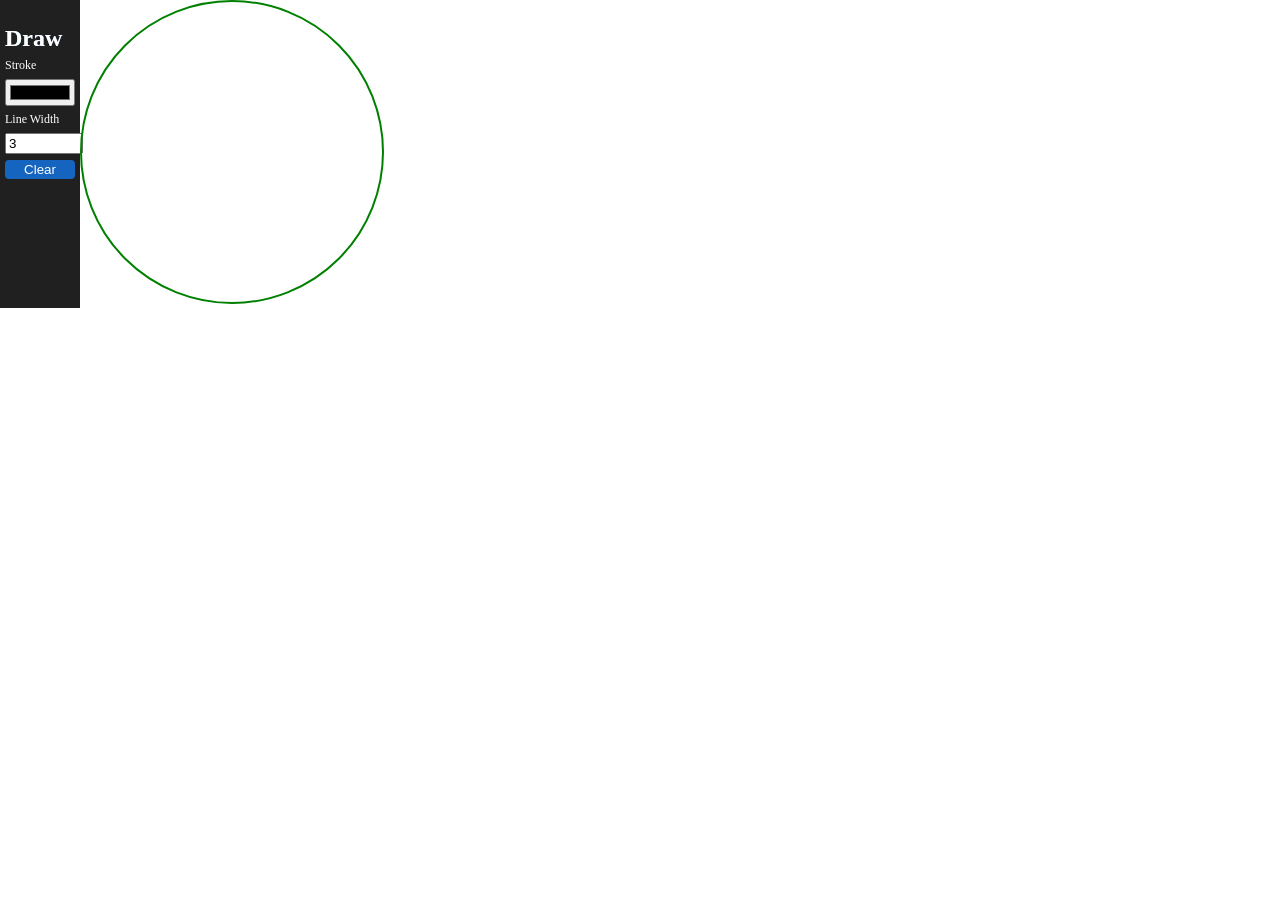
==== index.html @ 2ebaf584 "more comments Co-authored by: dpandaman <pandyadevh@gmail.com> Co-authored by: svpandya <svarp02@gma" ====
<!DOCTYPE html>
<html lang="en">

<head>
    <meta charset="UTF-8">
    <meta name="viewport" content="width=device-width, initial-scale=1.0">
    <title>BlankSlate</title>
    <link rel="stylesheet" href="index.css">
    <script src="config.js"></script>
    <script>
        const script = document.createElement('script');
        script.src = `https://maps.googleapis.com/maps/api/js?key=${GOOGLE_MAPS_API_KEY}&libraries=maps3d&v=beta&callback=initMap`;
        script.async = true;
        document.head.appendChild(script);

        script.onload = () => {
            initMap();
        };
    </script>

</head>

<body>
    <section class="container">
        <div id="toolbar">
            <h1>Draw</h1>
            <label for="stroke">Stroke</label>
            <input id="stroke" name="stroke" type="color">
            <label for="lineWidth">Line Width</label>
            <input type="number" value="3" id="lineWidth" name="lineWidth">
            <button id="clear">Clear</button>
        </div>
        <div class="drawing-board">
            <canvas id="drawing-board"></canvas>
        </div>
    </section>
    <div id="map" style="width: 100%; height: 500px;"></div>

    <script src="index.js"></script>
</body>
</html>
---- index.css ----
body {
    margin: 0;
    padding: 0;
    height: 100%;
    overflow: hidden;
    color: white;
}

h1 {
    background: #7F7FD5;
    background: -webkit-linear-gradient(to right, #91EAE4, #86A8E7, #7F7FD5);
    background: linear-gradient(to right, #91EAE4, #86A8E7, #7F7FD5);
    background-clip: text;
    --webkit-background-clip: text;
    --webkit-text-fill-color: transparent;
}

.container {
    height: 100%;
    display: flex;
}

#toolbar {
    display: flex;
    flex-direction: column;
    padding: 5px;
    width: 70px;
    background-color: #202020;
}

#toolbar * {
    margin-bottom: 6px;
}

#toolbar label {
    font-size: 12px;
}

#toolbar input {
    width: 100%;
}

#toolbar button {
    background-color: #1565c0;
    border: none;
    border-radius: 4px;
    color: white;
    padding: 2px;
}

#drawing-board {
    border: 2px solid green;
    border-radius: 50%;
    width: 300px;
    height: 300px;
}

template {
    max-width: 5px;
}
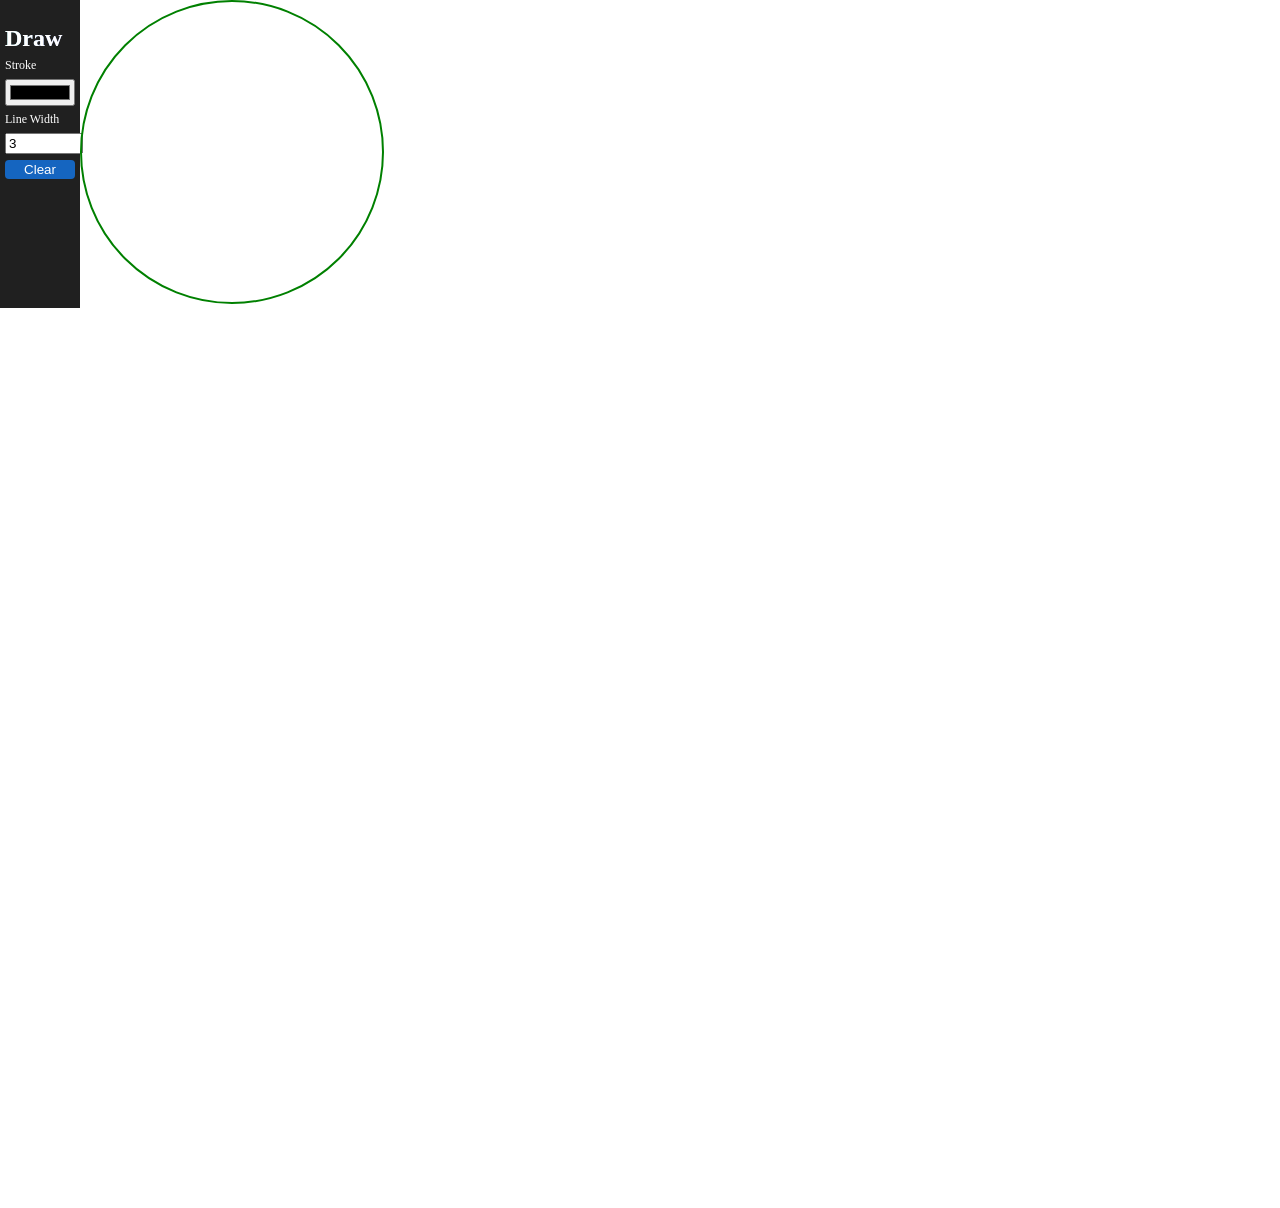
==== commit 4069f1e8: "created multiple marker and update functionality" ====
--- a/index.html
+++ b/index.html
@@ -34,8 +34,9 @@
             <canvas id="drawing-board"></canvas>
         </div>
     </section>
-    <div id="map" style="width: 100%; height: 500px;"></div>
+    <div id="map" style="width: 100%; height: 100vh;"></div>
 
     <script src="index.js"></script>
 </body>
+
 </html>
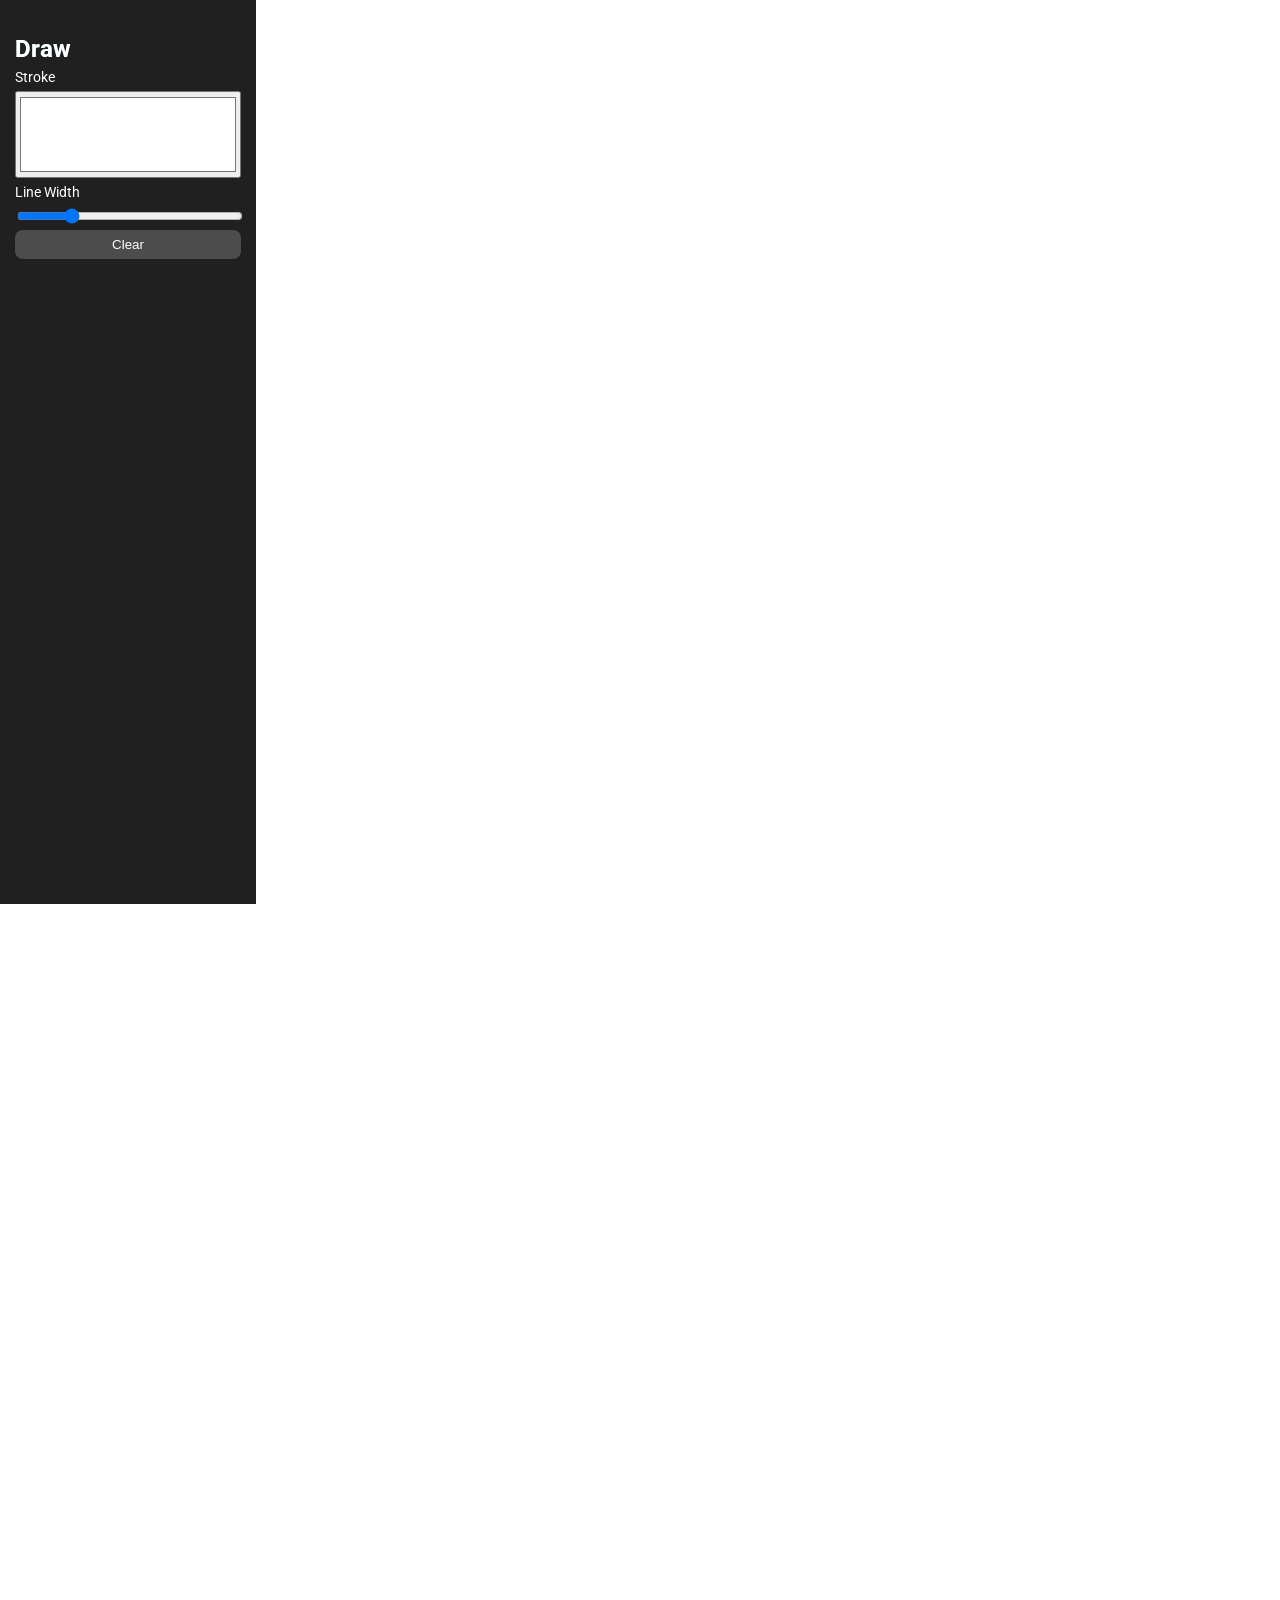
==== commit 63a642c5: "styled landmarks" ====
--- a/index.html
+++ b/index.html
@@ -5,6 +5,10 @@
     <meta charset="UTF-8">
     <meta name="viewport" content="width=device-width, initial-scale=1.0">
     <title>BlankSlate</title>
+    <link rel="preconnect" href="https://fonts.googleapis.com">
+    <link rel="preconnect" href="https://fonts.gstatic.com" crossorigin>
+    <link href="https://fonts.googleapis.com/css2?family=Roboto:ital,wght@0,100..900;1,100..900&display=swap"
+        rel="stylesheet">
     <link rel="stylesheet" href="index.css">
     <script src="config.js"></script>
     <script>
@@ -25,9 +29,9 @@
         <div id="toolbar">
             <h1>Draw</h1>
             <label for="stroke">Stroke</label>
-            <input id="stroke" name="stroke" type="color">
+            <input id="stroke" name="stroke" type="color" value="#ffffff">
             <label for="lineWidth">Line Width</label>
-            <input type="number" value="3" id="lineWidth" name="lineWidth">
+            <input type="range" min="1" max="10" value="3" id="lineWidth" name="lineWidth">
             <button id="clear">Clear</button>
         </div>
         <div class="drawing-board">
--- a/index.css
+++ b/index.css
@@ -4,6 +4,7 @@
     height: 100%;
     overflow: hidden;
     color: white;
+    font-family: "Roboto", sans-serif;
 }
 
 h1 {
@@ -23,8 +24,9 @@
 #toolbar {
     display: flex;
     flex-direction: column;
-    padding: 5px;
-    width: 70px;
+    padding: 15px;
+    /* width: 70px; */
+    width: 20vw;
     background-color: #202020;
 }
 
@@ -33,7 +35,7 @@
 }
 
 #toolbar label {
-    font-size: 12px;
+    font-size: 14px;
 }
 
 #toolbar input {
@@ -41,20 +43,25 @@
 }
 
 #toolbar button {
-    background-color: #1565c0;
+    /* background-color: #1565c0; */
+    background-color: #4c4c4c;
     border: none;
-    border-radius: 4px;
+    border-radius: 8px;
     color: white;
-    padding: 2px;
+    padding: 3%;
 }
 
 #drawing-board {
-    border: 2px solid green;
-    border-radius: 50%;
-    width: 300px;
-    height: 300px;
+    /* border: 2px solid black; */
+    border-radius: 15px;
+    width: 80vw;
+    height: 100vh;
 }
 
 template {
     max-width: 5px;
+}
+
+#stroke {
+    height: 10%;
 }
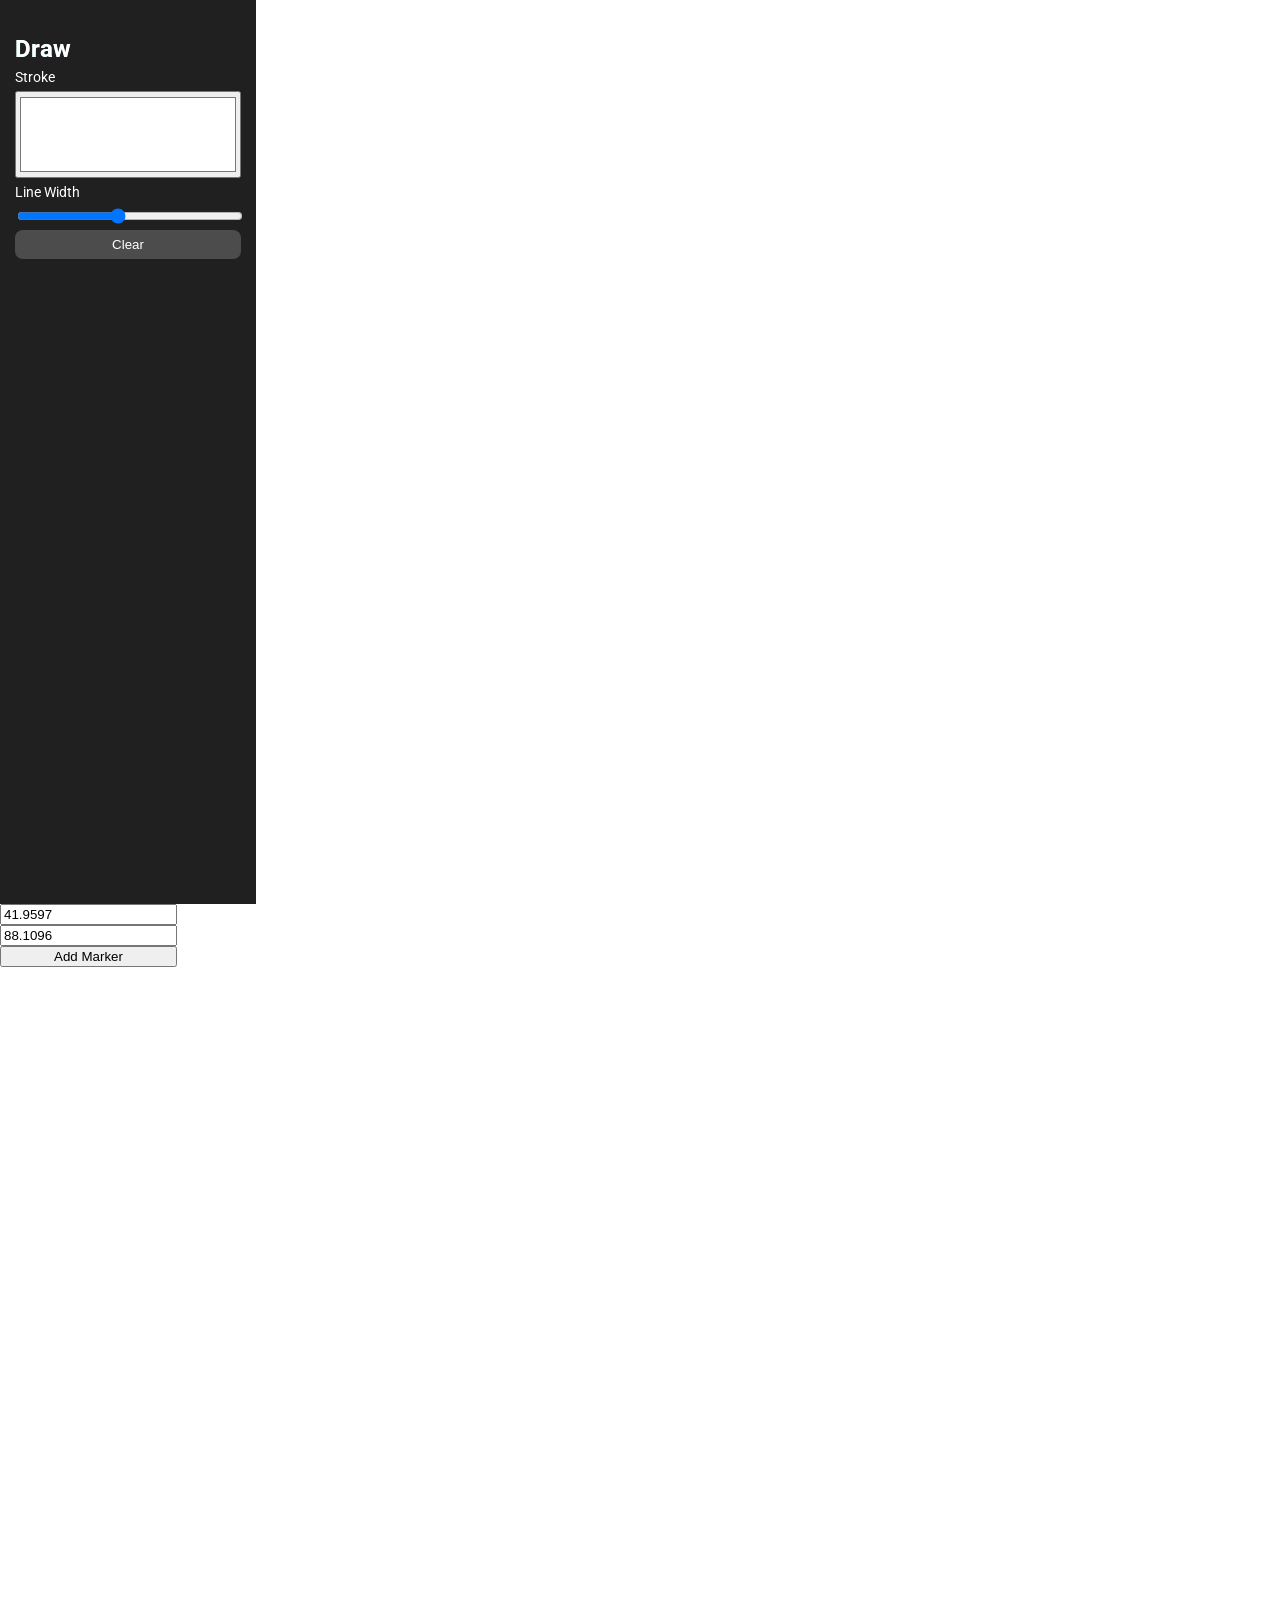
==== commit 5662ed38: "add custom marker" ====
--- a/index.html
+++ b/index.html
@@ -31,14 +31,22 @@
             <label for="stroke">Stroke</label>
             <input id="stroke" name="stroke" type="color" value="#ffffff">
             <label for="lineWidth">Line Width</label>
-            <input type="range" min="1" max="10" value="3" id="lineWidth" name="lineWidth">
+            <input type="range" min="1" max="10" value="5" id="lineWidth" name="lineWidth">
             <button id="clear">Clear</button>
         </div>
         <div class="drawing-board">
             <canvas id="drawing-board"></canvas>
         </div>
     </section>
-    <div id="map" style="width: 100%; height: 100vh;"></div>
+    <div class="mainControlsContainer">
+        <div id="mainControls">
+            <input type="text" value="41.9597" id="addMarkerLat">
+            <input type="text" value="88.1096" id="addMarkerLng">
+            <button id="addMarker">Add Marker</button>
+        </div>
+        <div id="map" style="width: 90%; height: 100vh; display: flex;"></div>
+    </div>
+
 
     <script src="index.js"></script>
 </body>
--- a/index.css
+++ b/index.css
@@ -64,4 +64,15 @@
 
 #stroke {
     height: 10%;
+}
+
+#mainControls {
+    height: 100%;
+    display: flex;
+    flex-direction: column;
+}
+
+.mainControlsContainer {
+    height: 100%;
+    display: flex;
 }
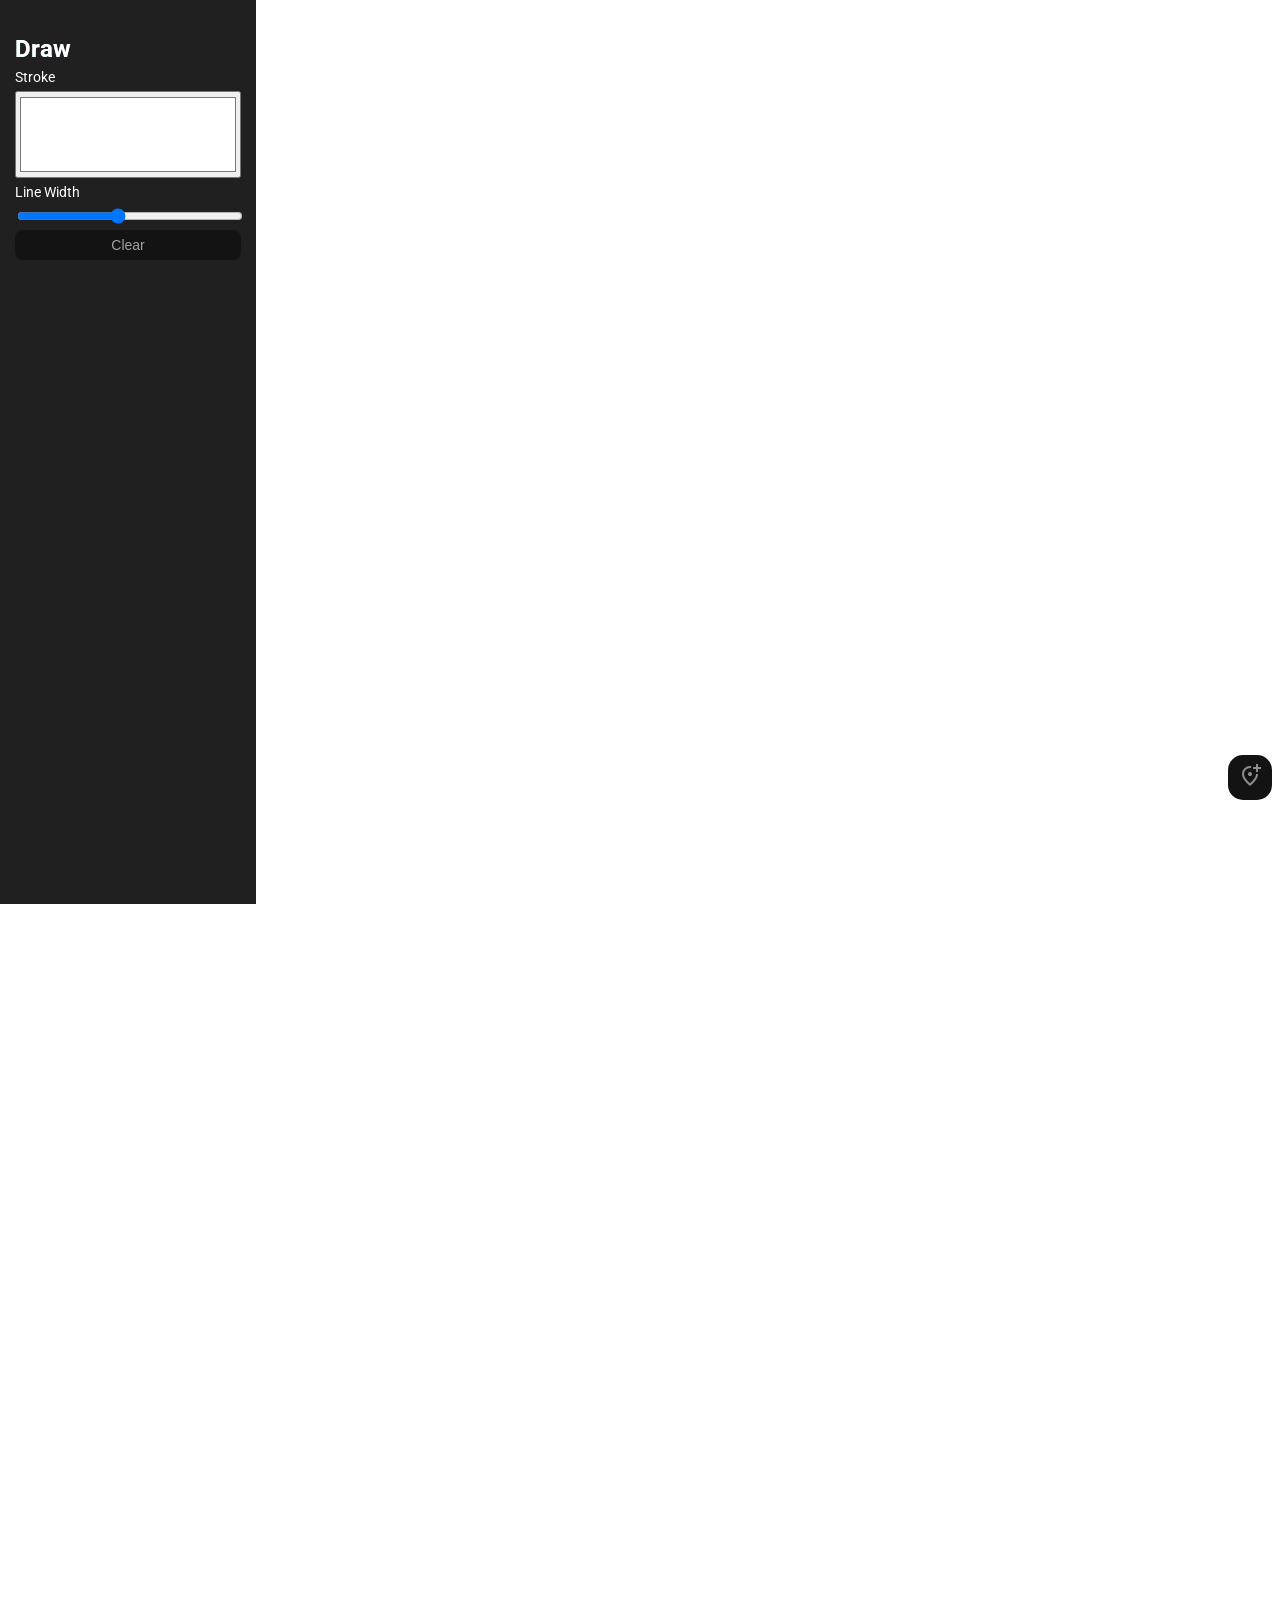
==== commit f9a7abc2: "styled adding a landmark" ====
--- a/index.html
+++ b/index.html
@@ -32,7 +32,7 @@
             <input id="stroke" name="stroke" type="color" value="#ffffff">
             <label for="lineWidth">Line Width</label>
             <input type="range" min="1" max="10" value="5" id="lineWidth" name="lineWidth">
-            <button id="clear">Clear</button>
+            <button id="clear" class="btn">Clear</button>
         </div>
         <div class="drawing-board">
             <canvas id="drawing-board"></canvas>
@@ -40,11 +40,20 @@
     </section>
     <div class="mainControlsContainer">
         <div id="mainControls">
-            <input type="text" value="41.9597" id="addMarkerLat">
-            <input type="text" value="88.1096" id="addMarkerLng">
-            <button id="addMarker">Add Marker</button>
+            <input type="text" value="41.9597" id="addMarkerLat" class="addMarkerText">
+            <input type="text" value="88.1096" id="addMarkerLng" class="addMarkerText">
+            <button id="addMarker" class="btn">Add Marker</button>
         </div>
-        <div id="map" style="width: 90%; height: 100vh; display: flex;"></div>
+        <button class="otherControls">
+            <h4 id="testText"><svg id='addMarkerIcon' xmlns="http://www.w3.org/2000/svg" height="24px"
+                    viewBox="0 -960 960 960" width="24px" fill="#8e8e8f">
+                    <path
+                        d="M480-80Q319-217 239.5-334.5T160-552q0-150 96.5-239T480-880h20q10 0 20 2v81q-10-2-19.5-2.5T480-800q-101 0-170.5 69.5T240-552q0 71 59 162.5T480-186q122-112 181-203.5T720-552v-8h80v8q0 100-79.5 217.5T480-80Zm0-400q33 0 56.5-23.5T560-560q0-33-23.5-56.5T480-640q-33 0-56.5 23.5T400-560q0 33 23.5 56.5T480-480Zm0-80Zm240-80h80v-120h120v-80H800v-120h-80v120H600v80h120v120Z" />
+                </svg></h4>
+        </button>
+        <div id="map" style="width: 100%; height: 100vh; display: flex;"></div>
+
+
     </div>
 
 
--- a/index.css
+++ b/index.css
@@ -42,13 +42,15 @@
     width: 100%;
 }
 
-#toolbar button {
+.btn {
     /* background-color: #1565c0; */
-    background-color: #4c4c4c;
+    /* background-color: #4c4c4c; */
+    background-color: #131314;
     border: none;
     border-radius: 8px;
-    color: white;
+    color: #a1a1a1;
     padding: 3%;
+    font-size: 14px;
 }
 
 #drawing-board {
@@ -66,7 +68,7 @@
     height: 10%;
 }
 
-#mainControls {
+/* #mainControls {
     height: 100%;
     display: flex;
     flex-direction: column;
@@ -75,4 +77,62 @@
 .mainControlsContainer {
     height: 100%;
     display: flex;
+} */
+
+#mainControls {
+    position: absolute;
+    bottom: 95px;
+    /* bottom: 30px; */
+    right: 60px;
+    z-index: 10;
+    padding: 6px 10px;
+    background-color: rgba(0, 0, 0, 0.3);
+    /* background-color: #7F7FD5; */
+    /* border: 1px solid #ccc; */
+    border-radius: 12px;
+    /* cursor: pointer; */
+    width: 32.16%;
+    /* width: 40%; */
+    text-align: center;
+    display: none;
+}
+
+#mainControls * {
+    margin: 0 1px;
+}
+
+.otherControls {
+    position: absolute;
+    bottom: 100px;
+    /* bottom: 37px; */
+    right: 8px;
+    z-index: 10;
+    padding: 9px 10px;
+    background-color: #131314;
+    /* background-color: #7F7FD5; */
+    /* border: 1px solid #ccc; */
+    border: none;
+    border-radius: 15px;
+    cursor: pointer;
+    /* width: 26%; */
+}
+
+#testText {
+    margin: 0;
+    /* color: #8e8e8f; */
+}
+
+
+
+#addMarker:hover {
+    cursor: pointer;
+}
+
+.addMarkerText {
+    border-radius: 5px;
+    border: 1px solid #131314;
+    height: 40px;
+    padding: 0 5px;
+    background: #131314;
+    color: #a1a1a1;
 }
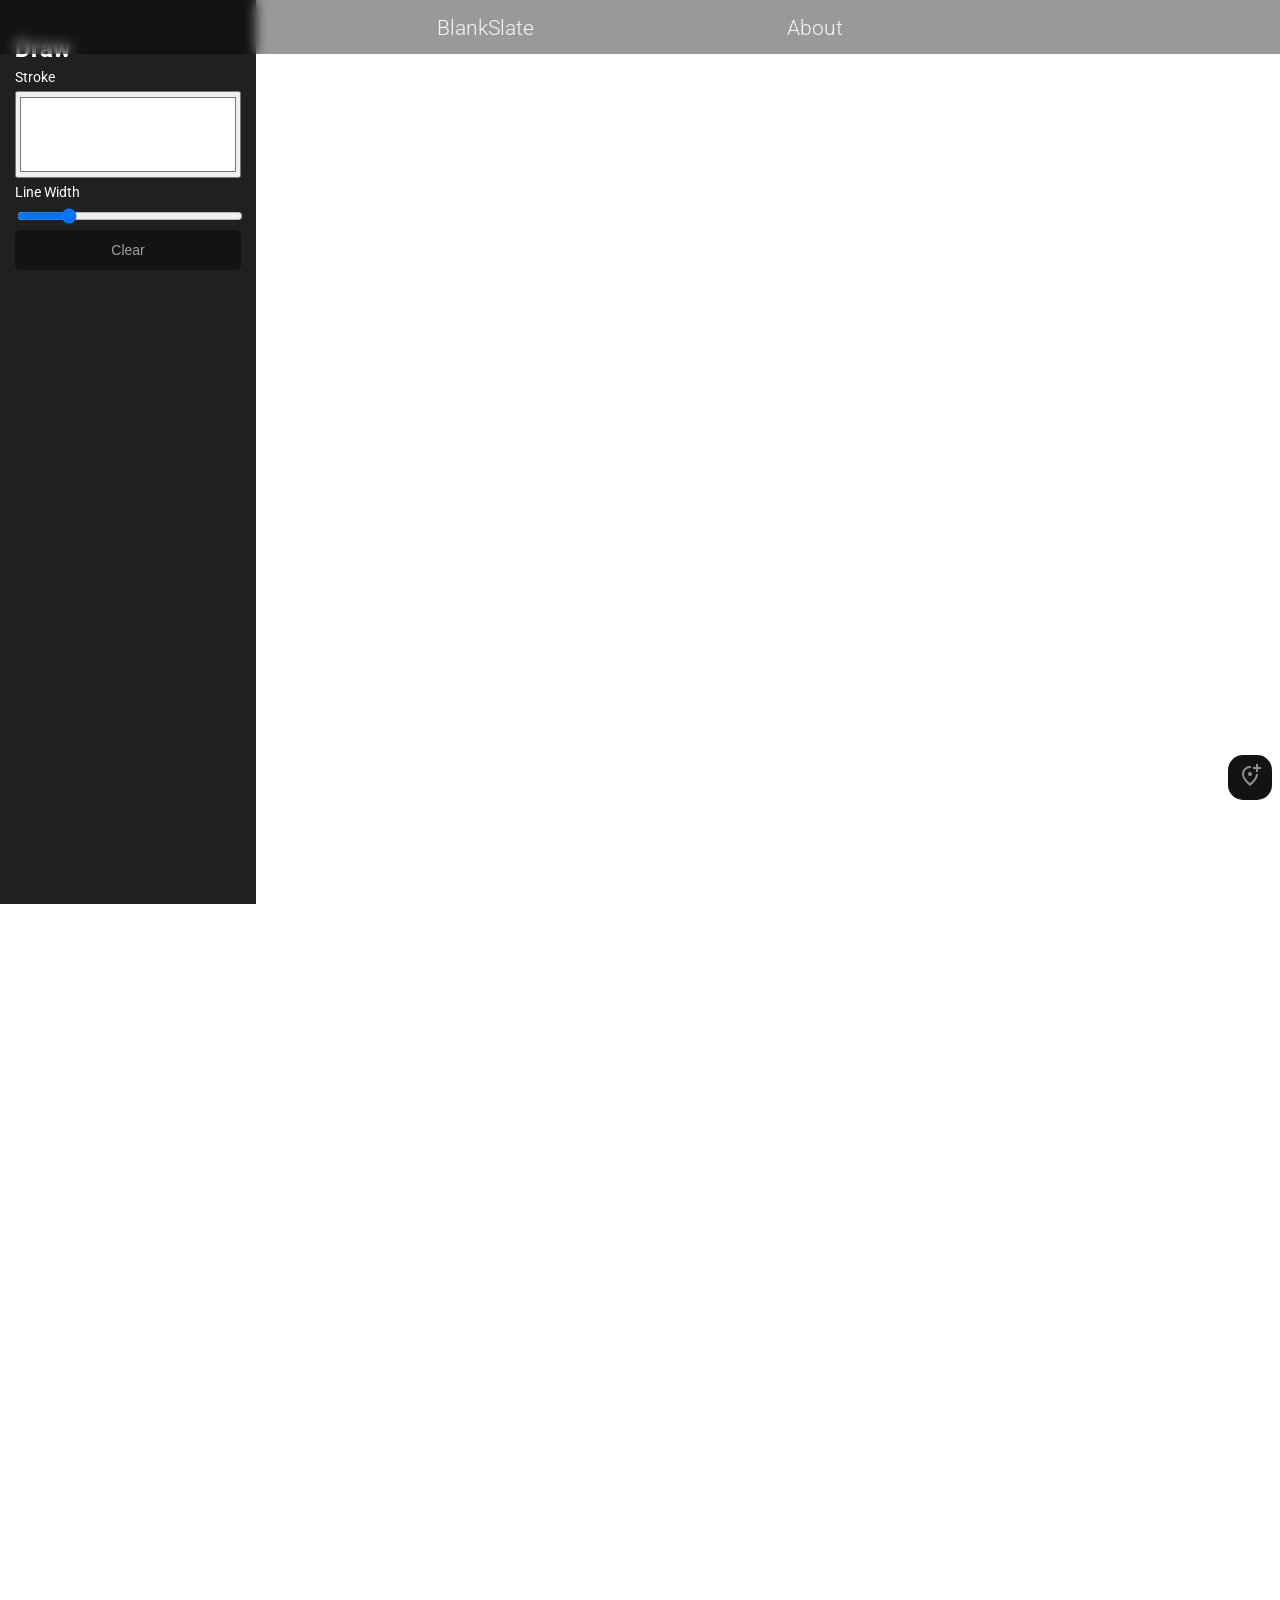
==== commit dc63d2a9: "created navbar and fixed bugs" ====
--- a/index.html
+++ b/index.html
@@ -7,7 +7,10 @@
     <title>BlankSlate</title>
     <link rel="preconnect" href="https://fonts.googleapis.com">
     <link rel="preconnect" href="https://fonts.gstatic.com" crossorigin>
-    <link href="https://fonts.googleapis.com/css2?family=Roboto:ital,wght@0,100..900;1,100..900&display=swap"
+    <link rel="preconnect" href="https://fonts.googleapis.com">
+    <link rel="preconnect" href="https://fonts.gstatic.com" crossorigin>
+    <link
+        href="https://fonts.googleapis.com/css2?family=Quicksand:wght@300..700&family=Roboto:ital,wght@0,100..900;1,100..900&display=swap"
         rel="stylesheet">
     <link rel="stylesheet" href="index.css">
     <script src="config.js"></script>
@@ -25,13 +28,18 @@
 </head>
 
 <body>
+    <nav>
+        <a href="index.html" class="navbar">BlankSlate</a>
+        <a href="#about" class="navbar">About</a>
+    </nav>
+
     <section class="container">
         <div id="toolbar">
             <h1>Draw</h1>
             <label for="stroke">Stroke</label>
             <input id="stroke" name="stroke" type="color" value="#ffffff">
             <label for="lineWidth">Line Width</label>
-            <input type="range" min="1" max="10" value="5" id="lineWidth" name="lineWidth">
+            <input type="range" min="1" max="20" value="5" id="lineWidth" name="lineWidth">
             <button id="clear" class="btn">Clear</button>
         </div>
         <div class="drawing-board">
@@ -42,7 +50,7 @@
         <div id="mainControls">
             <input type="text" value="41.9597" id="addMarkerLat" class="addMarkerText">
             <input type="text" value="88.1096" id="addMarkerLng" class="addMarkerText">
-            <button id="addMarker" class="btn">Add Marker</button>
+            <button id="addMarker" class="addMarkerText" style="padding: 0 16px;">Add Marker</button>
         </div>
         <button class="otherControls">
             <h4 id="testText"><svg id='addMarkerIcon' xmlns="http://www.w3.org/2000/svg" height="24px"
--- a/index.css
+++ b/index.css
@@ -6,6 +6,76 @@
     color: white;
     font-family: "Roboto", sans-serif;
 }
+
+nav {
+    display: flex;
+    align-items: center;
+    height: 6vh;
+    background-color: rgb(0, 0, 0, 0.4);
+    /* padding: 10px; */
+    /* border-radius: 50px; */
+    text-align: center;
+    width: 100%;
+    justify-content: center;
+    font-size: 110%;
+    position: fixed;
+    /* left: 25%; */
+    /* top: 2%; */
+    z-index: 2;
+    backdrop-filter: blur(6px);
+}
+
+.navbar {
+    color: #F5F5F5;
+    text-decoration: none;
+    margin: 6%;
+    font-weight: 300;
+    font-size: 120%;
+    opacity: 0;
+    transform: translateX(0);
+    animation: slideOut 0.5s ease forwards;
+    transition: all 0.2s ease;
+}
+
+.navbar:hover {
+    color: #131314;
+}
+
+.navbar:nth-child(1) {
+    animation-delay: 0.2s;
+    animation-name: slideLeft;
+}
+
+.navbar:nth-child(2) {
+    animation-delay: 0.4s;
+    animation-name: slideRight;
+}
+
+
+@keyframes slideLeft {
+    0% {
+        opacity: 0;
+        transform: translateX(0);
+    }
+
+    100% {
+        opacity: 1;
+        transform: translateX(-50px);
+    }
+}
+
+@keyframes slideRight {
+    0% {
+        opacity: 0;
+        transform: translateX(0);
+    }
+
+    100% {
+        opacity: 1;
+        transform: translateX(50px);
+    }
+}
+
 
 h1 {
     background: #7F7FD5;
@@ -46,10 +116,12 @@
     /* background-color: #1565c0; */
     /* background-color: #4c4c4c; */
     background-color: #131314;
-    border: none;
-    border-radius: 8px;
+    border: 1px solid #131314;
+    border-radius: 5px;
     color: #a1a1a1;
-    padding: 3%;
+    height: 40px;
+    /* padding: 0 3.05%; */
+    padding: 10px 5px;
     font-size: 14px;
 }
 
@@ -85,20 +157,24 @@
     /* bottom: 30px; */
     right: 60px;
     z-index: 10;
-    padding: 6px 10px;
+    padding: 6px;
     background-color: rgba(0, 0, 0, 0.3);
     /* background-color: #7F7FD5; */
     /* border: 1px solid #ccc; */
     border-radius: 12px;
     /* cursor: pointer; */
-    width: 32.16%;
-    /* width: 40%; */
+    /* width: 32.16%; */
+    width: 473px;
     text-align: center;
     display: none;
 }
 
 #mainControls * {
     margin: 0 1px;
+    font-family: "Quicksand";
+    /* font-size: 14px; */
+    font-size: 15px;
+    font-weight: 700;
 }
 
 .otherControls {
@@ -126,11 +202,13 @@
 
 #addMarker:hover {
     cursor: pointer;
+    background-color: #062e6f;
+    color: white;
 }
 
 .addMarkerText {
-    border-radius: 5px;
-    border: 1px solid #131314;
+    border-radius: 10px;
+    border: none;
     height: 40px;
     padding: 0 5px;
     background: #131314;
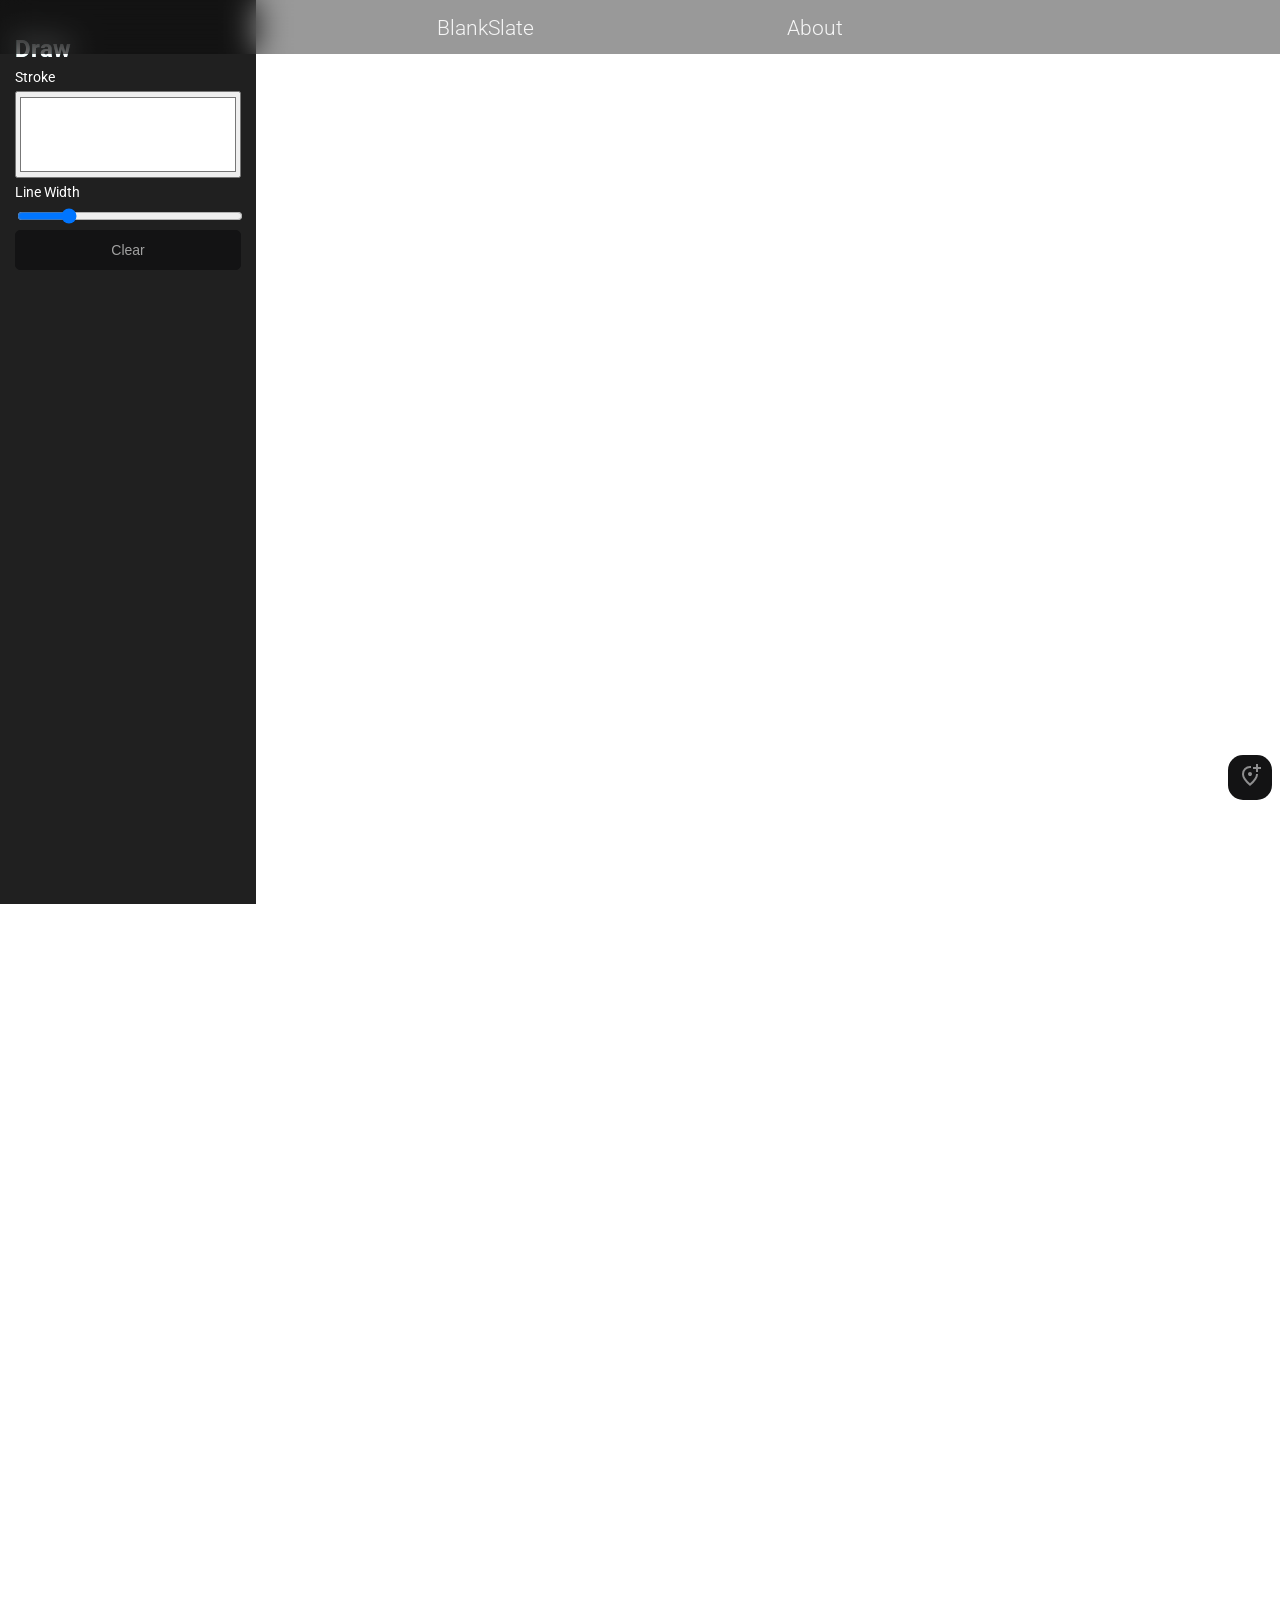
==== commit 3b1db9ef: "created about page" ====
--- a/index.html
+++ b/index.html
@@ -30,7 +30,7 @@
 <body>
     <nav>
         <a href="index.html" class="navbar">BlankSlate</a>
-        <a href="#about" class="navbar">About</a>
+        <a href="about.html" class="navbar">About</a>
     </nav>
 
     <section class="container">
--- a/index.css
+++ b/index.css
@@ -22,7 +22,7 @@
     /* left: 25%; */
     /* top: 2%; */
     z-index: 2;
-    backdrop-filter: blur(6px);
+    backdrop-filter: blur(16px);
 }
 
 .navbar {
@@ -164,7 +164,7 @@
     border-radius: 12px;
     /* cursor: pointer; */
     /* width: 32.16%; */
-    width: 473px;
+    width: 480px;
     text-align: center;
     display: none;
 }
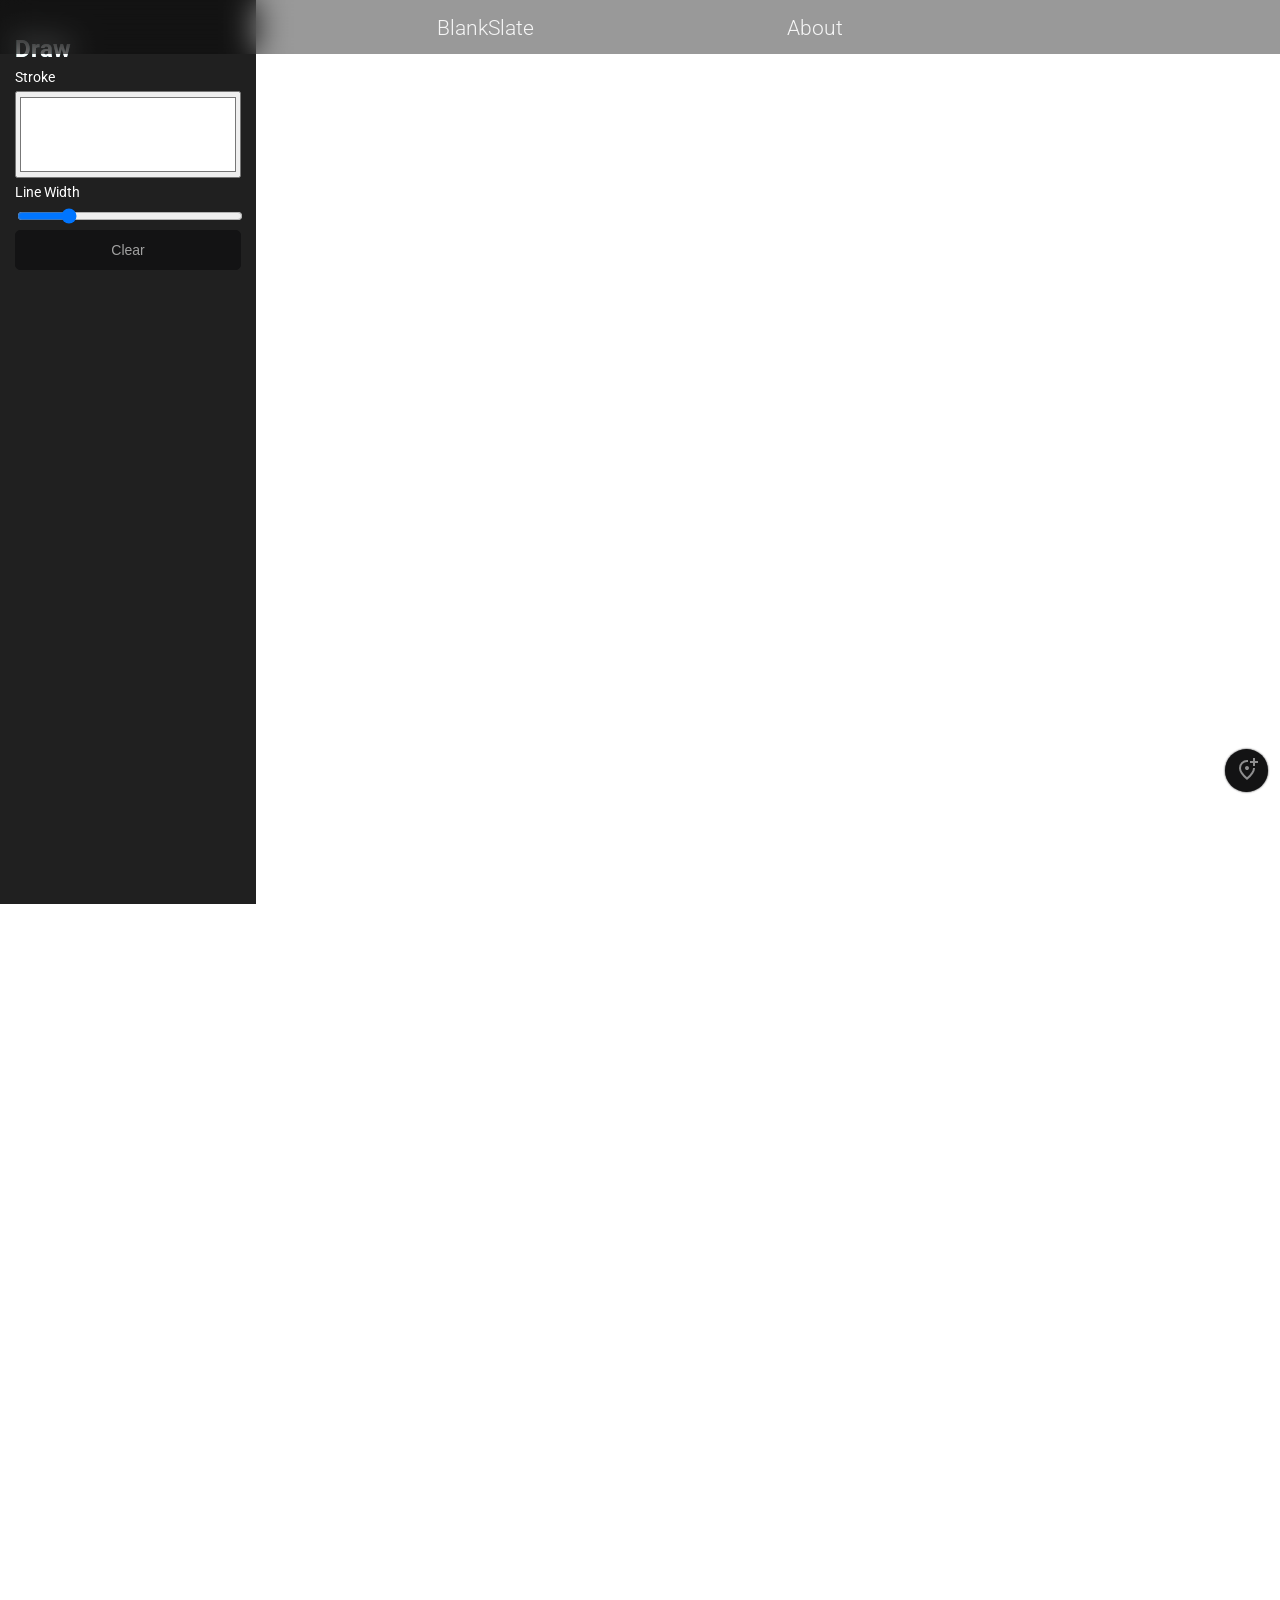
==== commit 5f4948e4: "wip" ====
--- a/index.html
+++ b/index.html
@@ -48,9 +48,12 @@
     </section>
     <div class="mainControlsContainer">
         <div id="mainControls">
+            <div id="suggestions"></div>
+            <input type="text" id="addressInput" class="addMarkerText" style="width: 100%;">
             <input type="text" value="41.9597" id="addMarkerLat" class="addMarkerText">
             <input type="text" value="88.1096" id="addMarkerLng" class="addMarkerText">
             <button id="addMarker" class="addMarkerText" style="padding: 0 16px;">Add Marker</button>
+            <p id="address"></p>
         </div>
         <button class="otherControls">
             <h4 id="testText"><svg id='addMarkerIcon' xmlns="http://www.w3.org/2000/svg" height="24px"
--- a/index.css
+++ b/index.css
@@ -153,7 +153,7 @@
 
 #mainControls {
     position: absolute;
-    bottom: 95px;
+    bottom: 104px;
     /* bottom: 30px; */
     right: 60px;
     z-index: 10;
@@ -178,19 +178,27 @@
 }
 
 .otherControls {
-    position: absolute;
+    /* position: absolute;
     bottom: 100px;
-    /* bottom: 37px; */
     right: 8px;
     z-index: 10;
     padding: 9px 10px;
     background-color: #131314;
-    /* background-color: #7F7FD5; */
-    /* border: 1px solid #ccc; */
     border: none;
     border-radius: 15px;
+    cursor: pointer; */
+    position: absolute;
+    bottom: 108px;
+    right: 12px;
+    z-index: 10;
+    padding: 9px 10px;
+    background-color: #131314;
+    border: none;
+    border-radius: 50%;
     cursor: pointer;
-    /* width: 26%; */
+    box-shadow: 0px 0px 2px #131314;
+    width: 43px;
+    height: 43px;
 }
 
 #testText {
